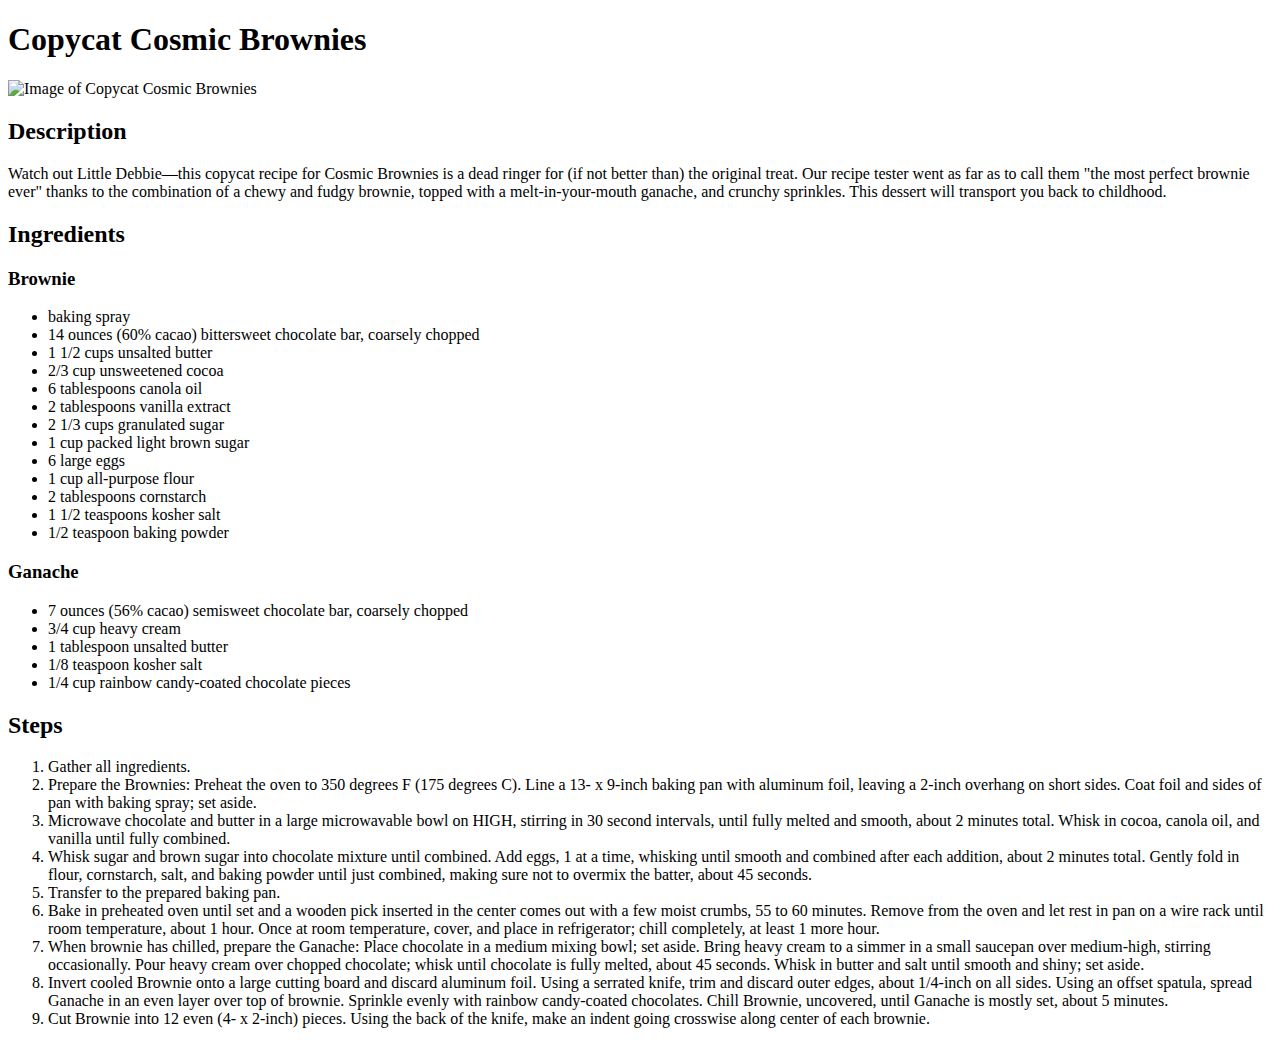
==== recipes/cosmic_brownies.html @ c13da474 "feat: Add html files of index and recipes" ====
<!DOCTYPE html>
<html lang="en">

<head>
    <meta charset="UTF-8">
    <meta name="viewport" content="width=device-width, initial-scale=1.0">
    <title>Copycat Cosmic Brownies</title>
</head>

<body>
    <h1>Copycat Cosmic Brownies</h1>
    <img src="https://www.allrecipes.com/thmb/iyfZNNm7WSl-1HVUzWjF9SpRST8=/0x512/filters:no_upscale():max_bytes(150000):strip_icc():format(webp)/8551641-CopycatCosmicBrownie_DDMFS-248-4x3-566596741ece4186b38d600960c75502.jpg"
        alt="Image of Copycat Cosmic Brownies">
    <h2>Description</h2>
    <p>Watch out Little Debbie—this copycat recipe for Cosmic Brownies is a dead ringer for (if not better than) the
        original treat. Our recipe tester went as far as to call them "the most perfect brownie ever" thanks to the
        combination of a chewy and fudgy brownie, topped with a melt-in-your-mouth ganache, and crunchy sprinkles. This
        dessert will transport you back to childhood. </p>
    <h2>Ingredients</h2>
    <h3>Brownie</h3>
    <ul>
        <li>baking spray</li>
        <li>14 ounces (60% cacao) bittersweet chocolate bar, coarsely chopped</li>
        <li>1 1/2 cups unsalted butter</li>
        <li>2/3 cup unsweetened cocoa</li>
        <li>6 tablespoons canola oil</li>
        <li>2 tablespoons vanilla extract</li>
        <li>2 1/3 cups granulated sugar</li>
        <li>1 cup packed light brown sugar</li>
        <li>6 large eggs</li>
        <li>1 cup all-purpose flour</li>
        <li>2 tablespoons cornstarch</li>
        <li>1 1/2 teaspoons kosher salt</li>
        <li>1/2 teaspoon baking powder</li>
    </ul>
    <h3>Ganache</h3>
    <ul>
        <li>7 ounces (56% cacao) semisweet chocolate bar, coarsely chopped</li>
        <li>3/4 cup heavy cream</li>
        <li>1 tablespoon unsalted butter</li>
        <li>1/8 teaspoon kosher salt</li>
        <li>1/4 cup rainbow candy-coated chocolate pieces</li>
    </ul>
    <h2>Steps</h2>
    <ol>
        <li>Gather all ingredients.</li>
        <li>Prepare the Brownies: Preheat the oven to 350 degrees F (175 degrees C). Line a 13- x 9-inch baking pan with
            aluminum foil, leaving a 2-inch overhang on short sides. Coat foil and sides of pan with baking spray; set
            aside.</li>
        <li>Microwave chocolate and butter in a large microwavable bowl on HIGH, stirring in 30 second intervals, until
            fully melted and smooth, about 2 minutes total. Whisk in cocoa, canola oil, and vanilla until fully
            combined.</li>
        <li>Whisk sugar and brown sugar into chocolate mixture until combined. Add eggs, 1 at a time, whisking until
            smooth and combined after each addition, about 2 minutes total. Gently fold in flour, cornstarch, salt, and
            baking powder until just combined, making sure not to overmix the batter, about 45 seconds.</li>
        <li>Transfer to the prepared baking pan.</li>
        <li>Bake in preheated oven until set and a wooden pick inserted in the center comes out with a few moist crumbs,
            55 to 60 minutes. Remove from the oven and let rest in pan on a wire rack until room temperature, about 1
            hour. Once at room temperature, cover, and place in refrigerator; chill completely, at least 1 more hour.
        </li>
        <li>When brownie has chilled, prepare the Ganache: Place chocolate in a medium mixing bowl; set aside. Bring
            heavy cream to a simmer in a small saucepan over medium-high, stirring occasionally. Pour heavy cream over
            chopped chocolate; whisk until chocolate is fully melted, about 45 seconds. Whisk in butter and salt until
            smooth and shiny; set aside.</li>
        <li>Invert cooled Brownie onto a large cutting board and discard aluminum foil. Using a serrated knife, trim and
            discard outer edges, about 1/4-inch on all sides. Using an offset spatula, spread Ganache in an even layer
            over top of brownie. Sprinkle evenly with rainbow candy-coated chocolates. Chill Brownie, uncovered, until
            Ganache is mostly set, about 5 minutes.</li>
        <li>Cut Brownie into 12 even (4- x 2-inch) pieces. Using the back of the knife, make an indent going crosswise
            along center of each brownie.</li>
        
    </ol>
</body>

</html>
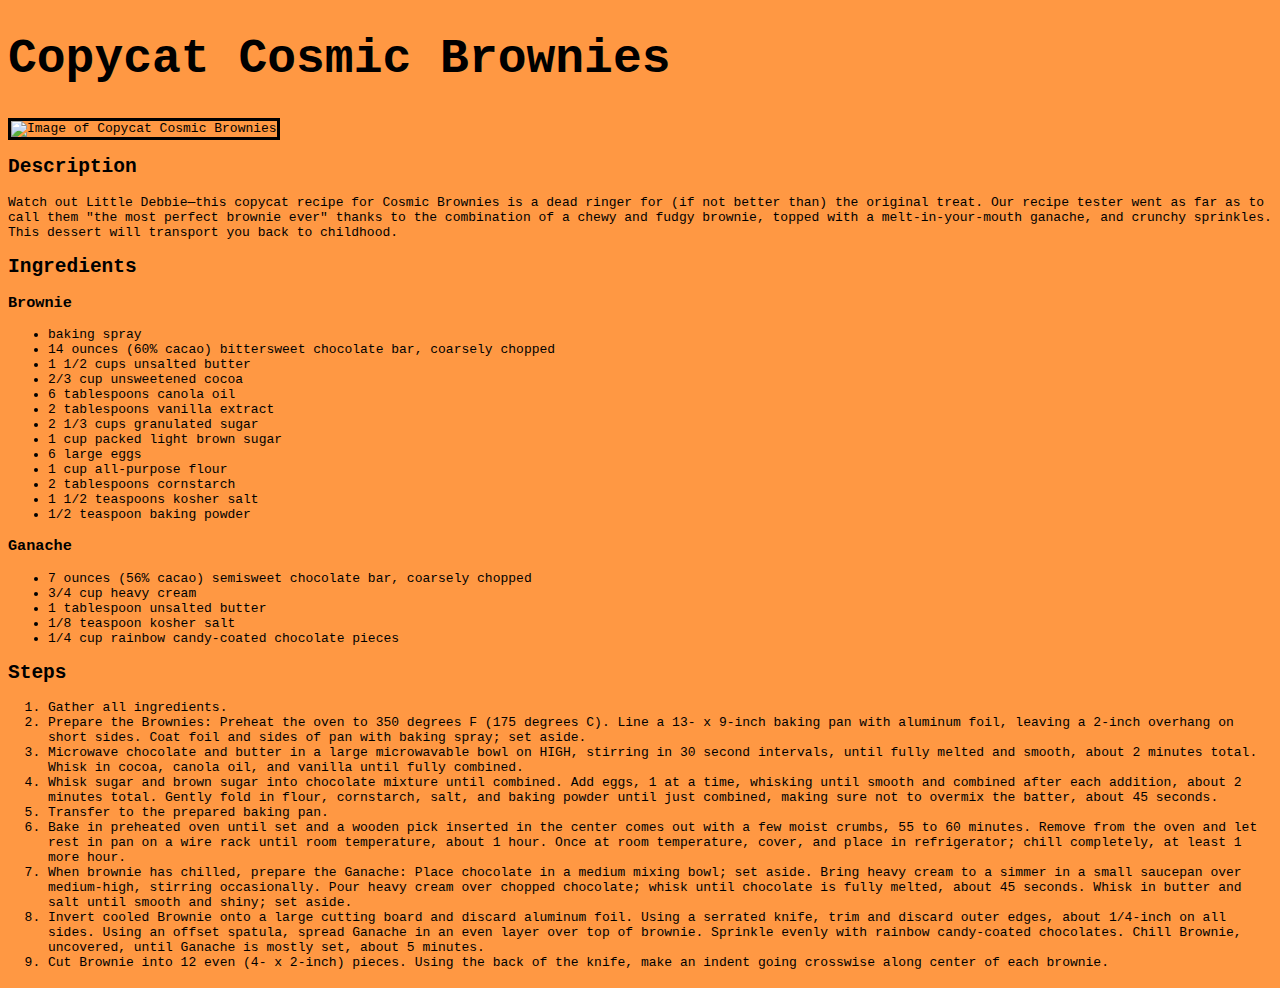
==== commit 5c679f1d: "feat: Add css properties to recipes" ====
--- a/recipes/cosmic_brownies.html
+++ b/recipes/cosmic_brownies.html
@@ -5,10 +5,11 @@
     <meta charset="UTF-8">
     <meta name="viewport" content="width=device-width, initial-scale=1.0">
     <title>Copycat Cosmic Brownies</title>
+    <link rel="stylesheet" href="../style.css">
 </head>
 
 <body>
-    <h1>Copycat Cosmic Brownies</h1>
+    <h1 class="title" id="recipe">Copycat Cosmic Brownies</h1>
     <img src="https://www.allrecipes.com/thmb/iyfZNNm7WSl-1HVUzWjF9SpRST8=/0x512/filters:no_upscale():max_bytes(150000):strip_icc():format(webp)/8551641-CopycatCosmicBrownie_DDMFS-248-4x3-566596741ece4186b38d600960c75502.jpg"
         alt="Image of Copycat Cosmic Brownies">
     <h2>Description</h2>
--- a/style.css
+++ b/style.css
@@ -0,0 +1,30 @@
+body {
+    font-family: monospace;
+    background-color: rgb(255, 152, 67);
+}
+
+.title {
+    font-size: 48px;
+    text-align: center;
+    color: rgb(255, 221, 149);
+}
+
+#recipe {
+    text-align: left;
+    color: black;
+}
+
+.recipes {
+    font-size: 20px;
+    color: rgb(255, 221, 149);
+}
+
+.r-text {
+    color: rgb(255, 221, 149);
+}
+
+img {
+    border: 3px solid black;
+}
+
+
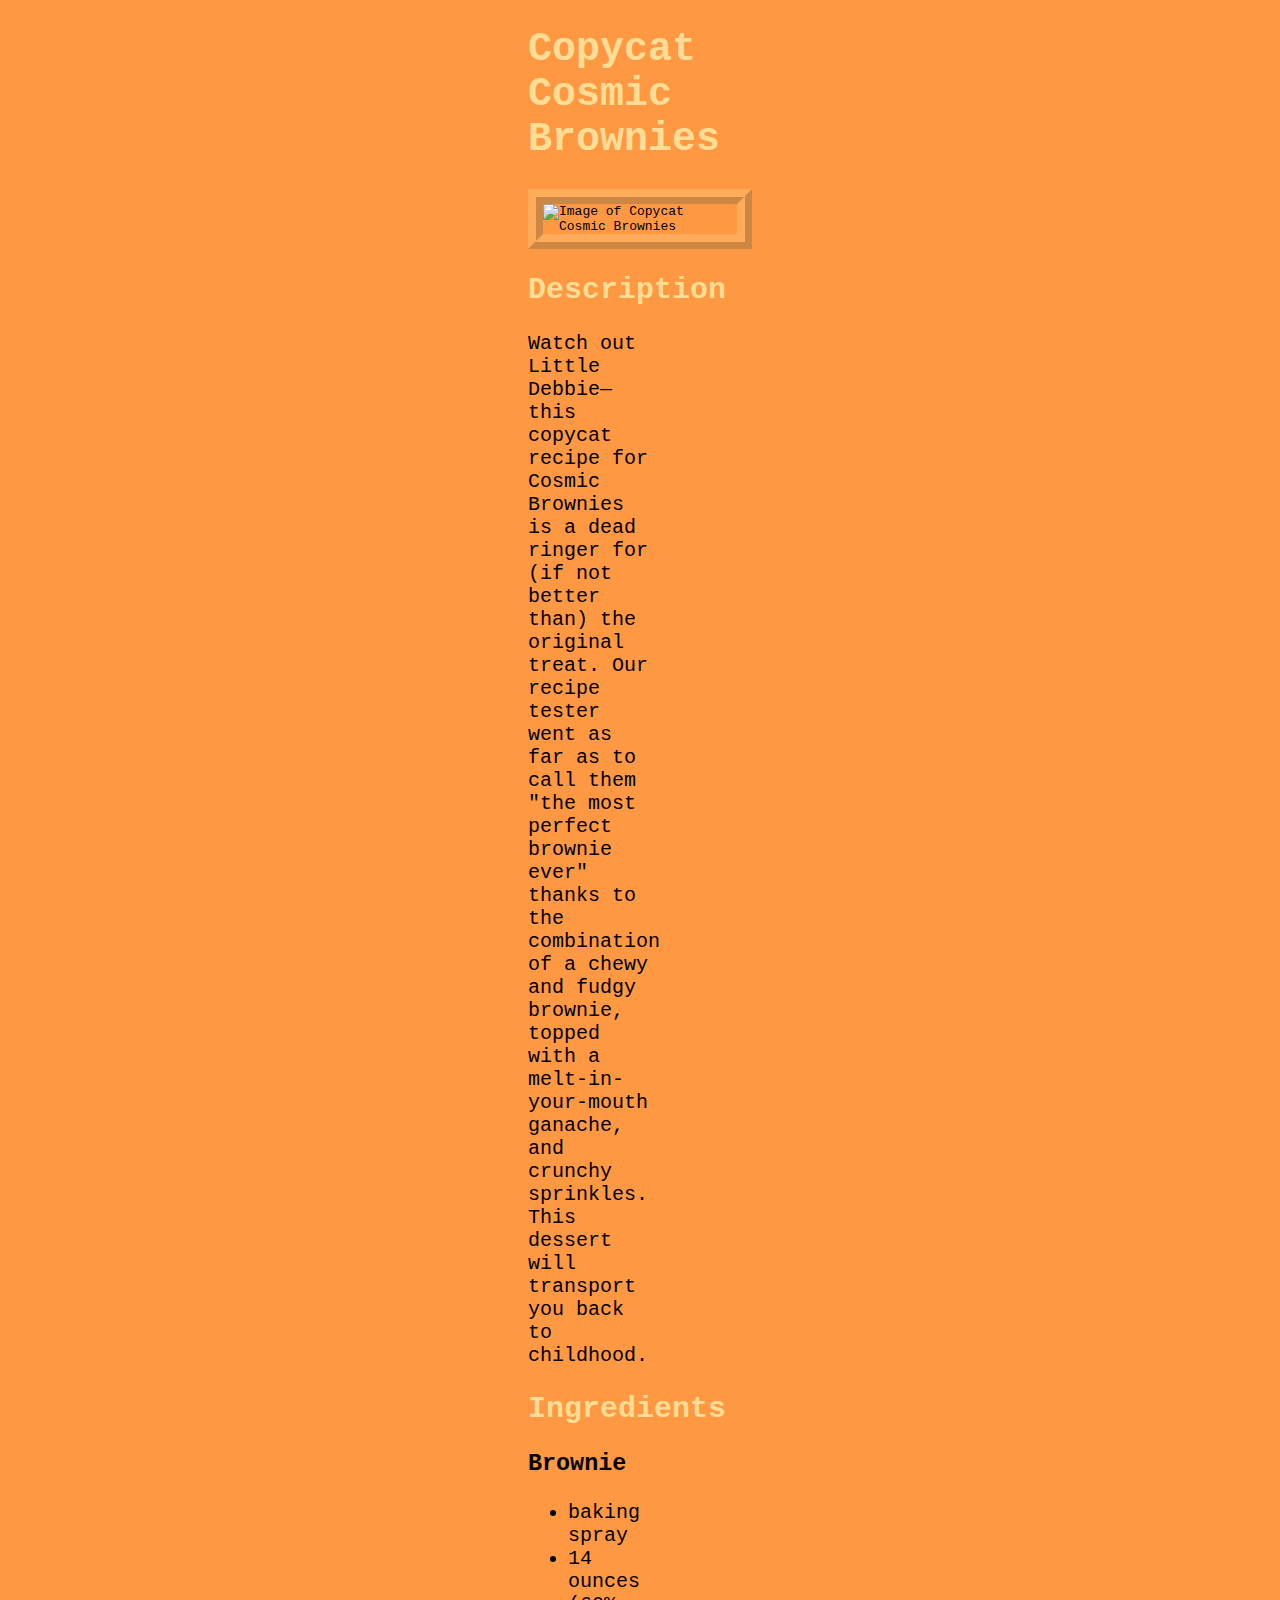
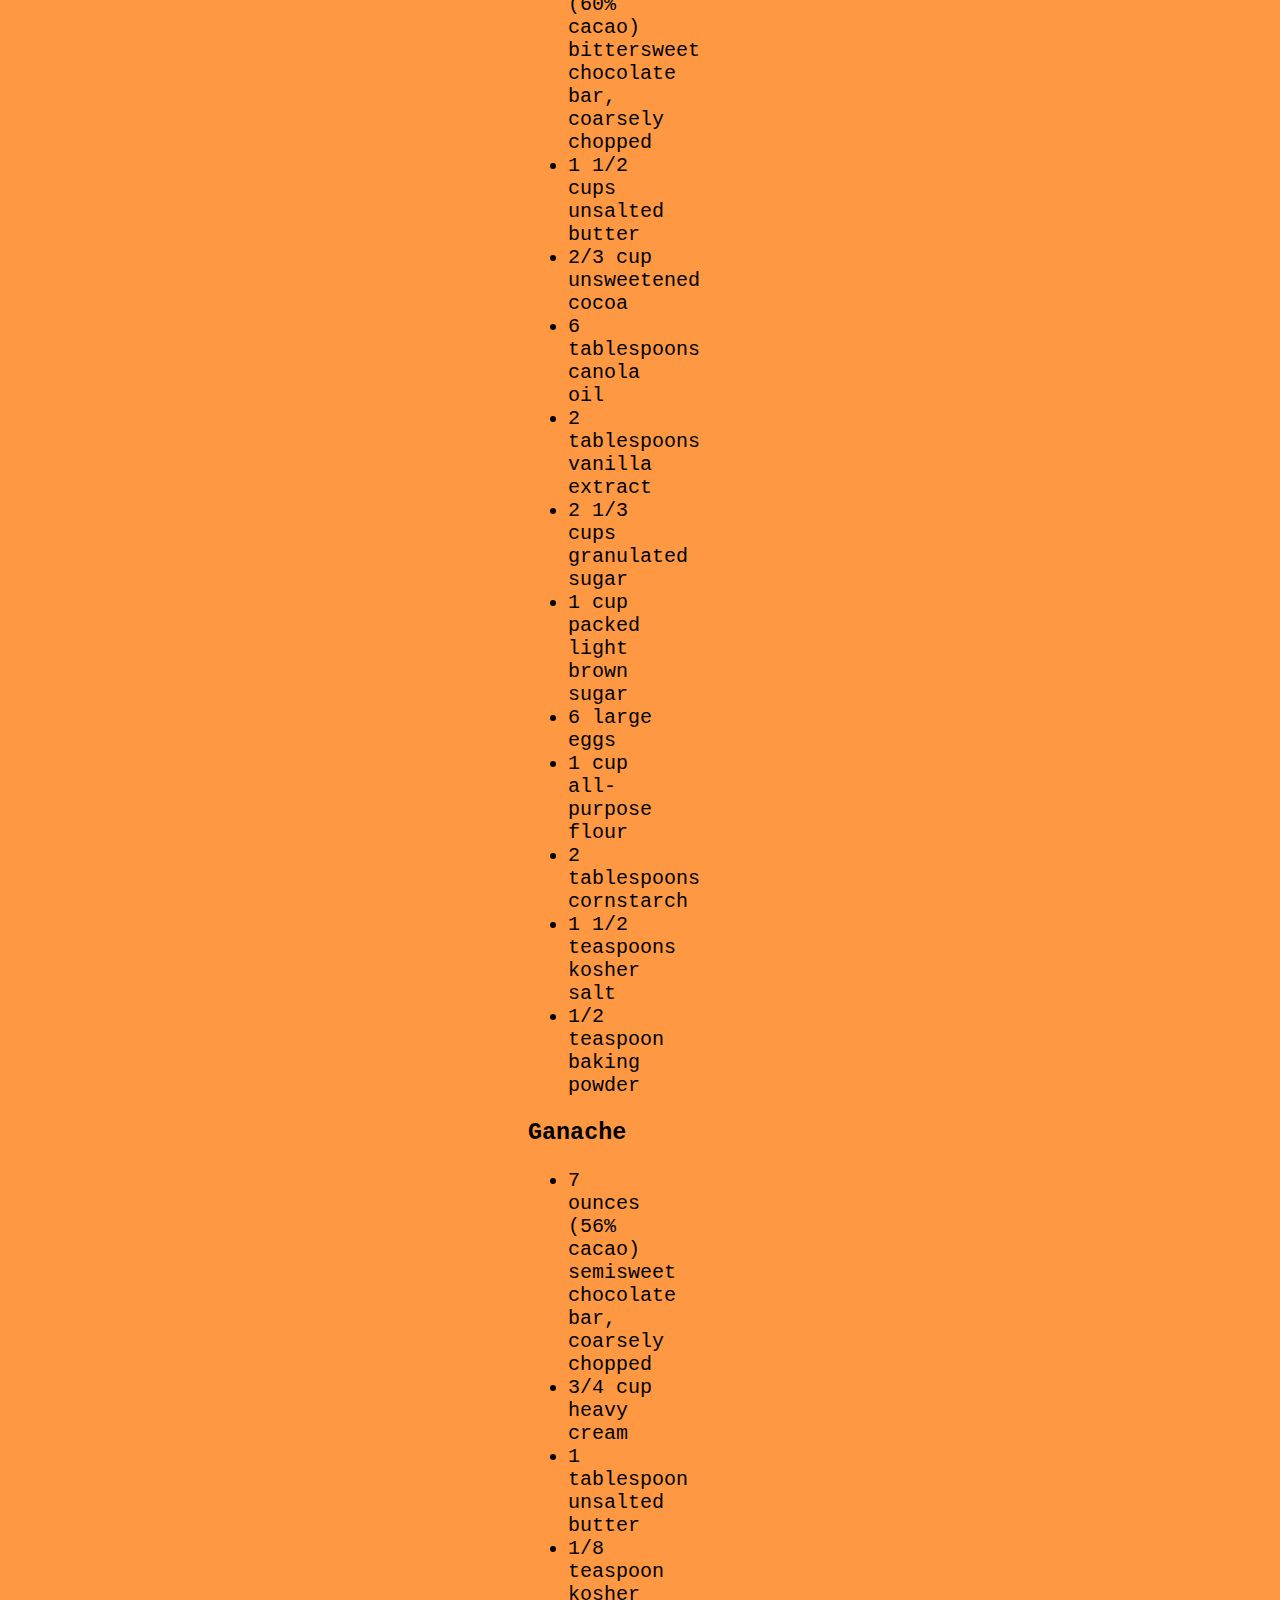
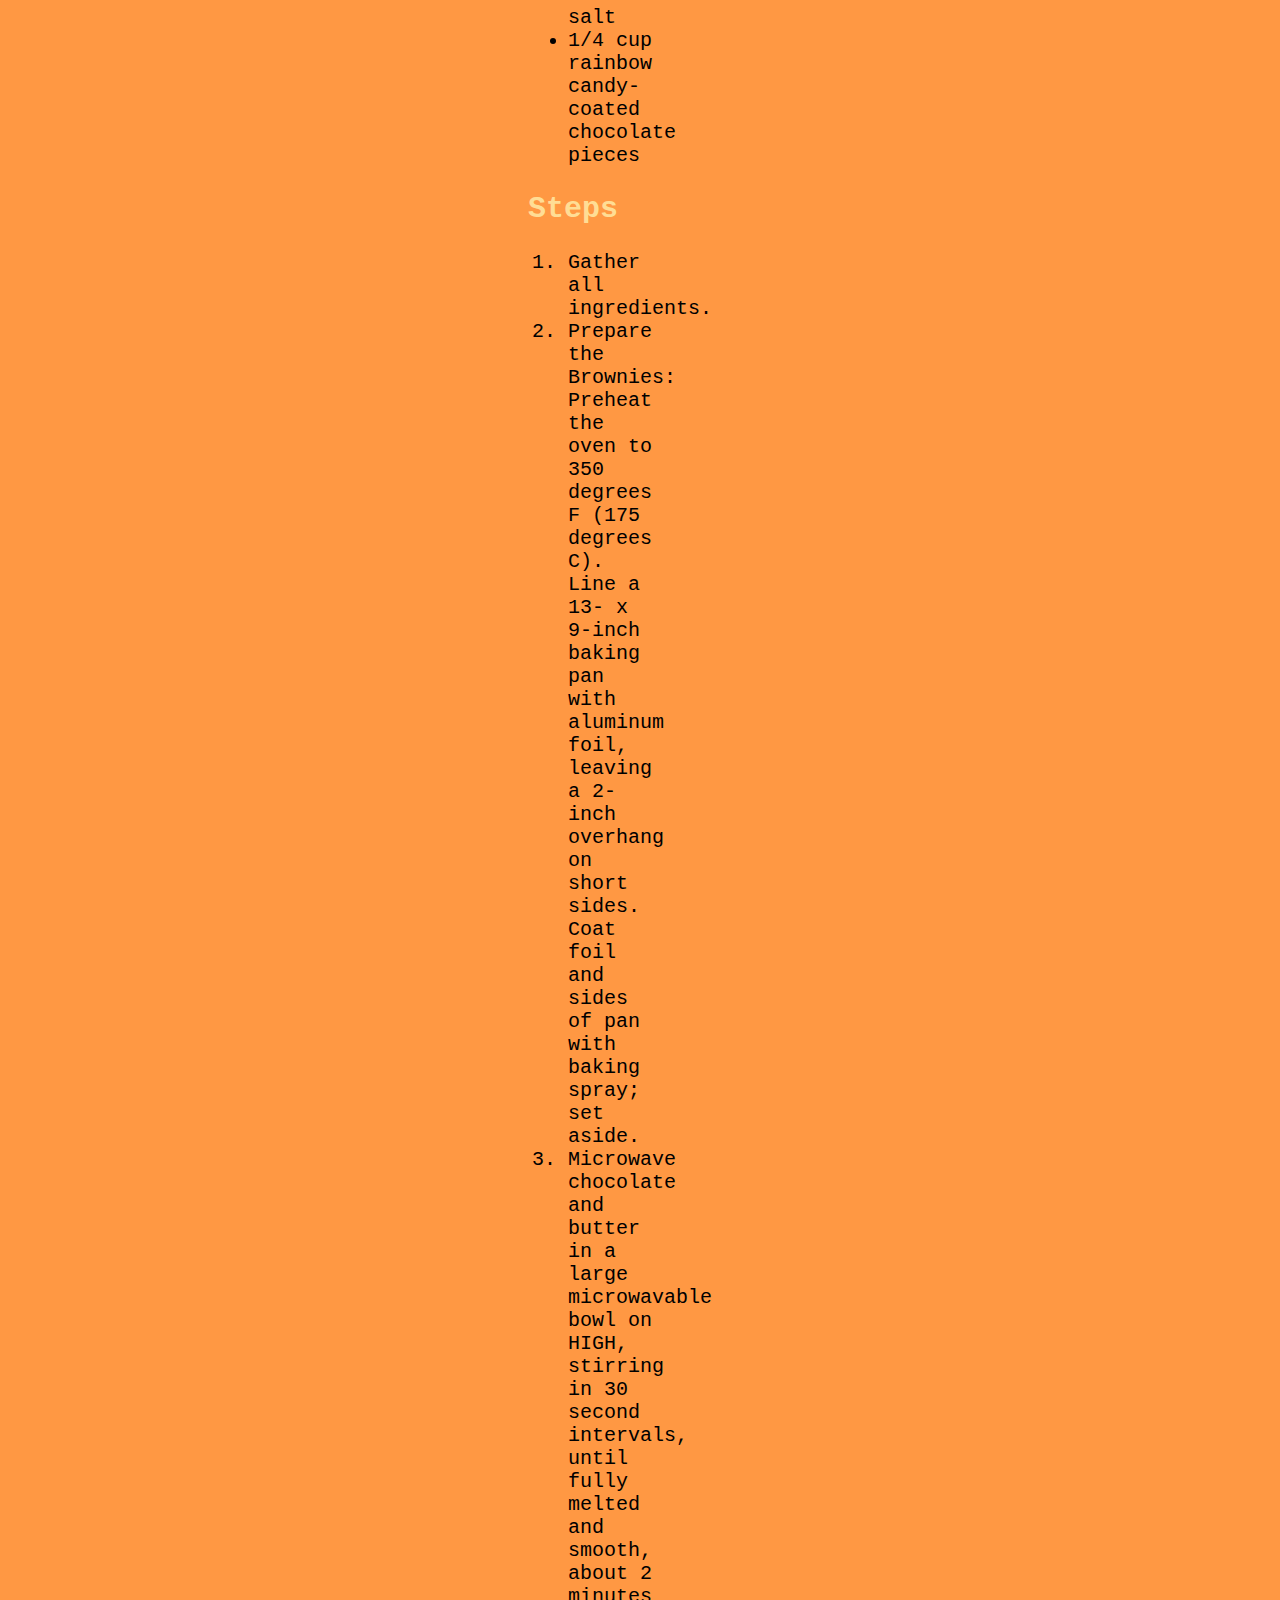
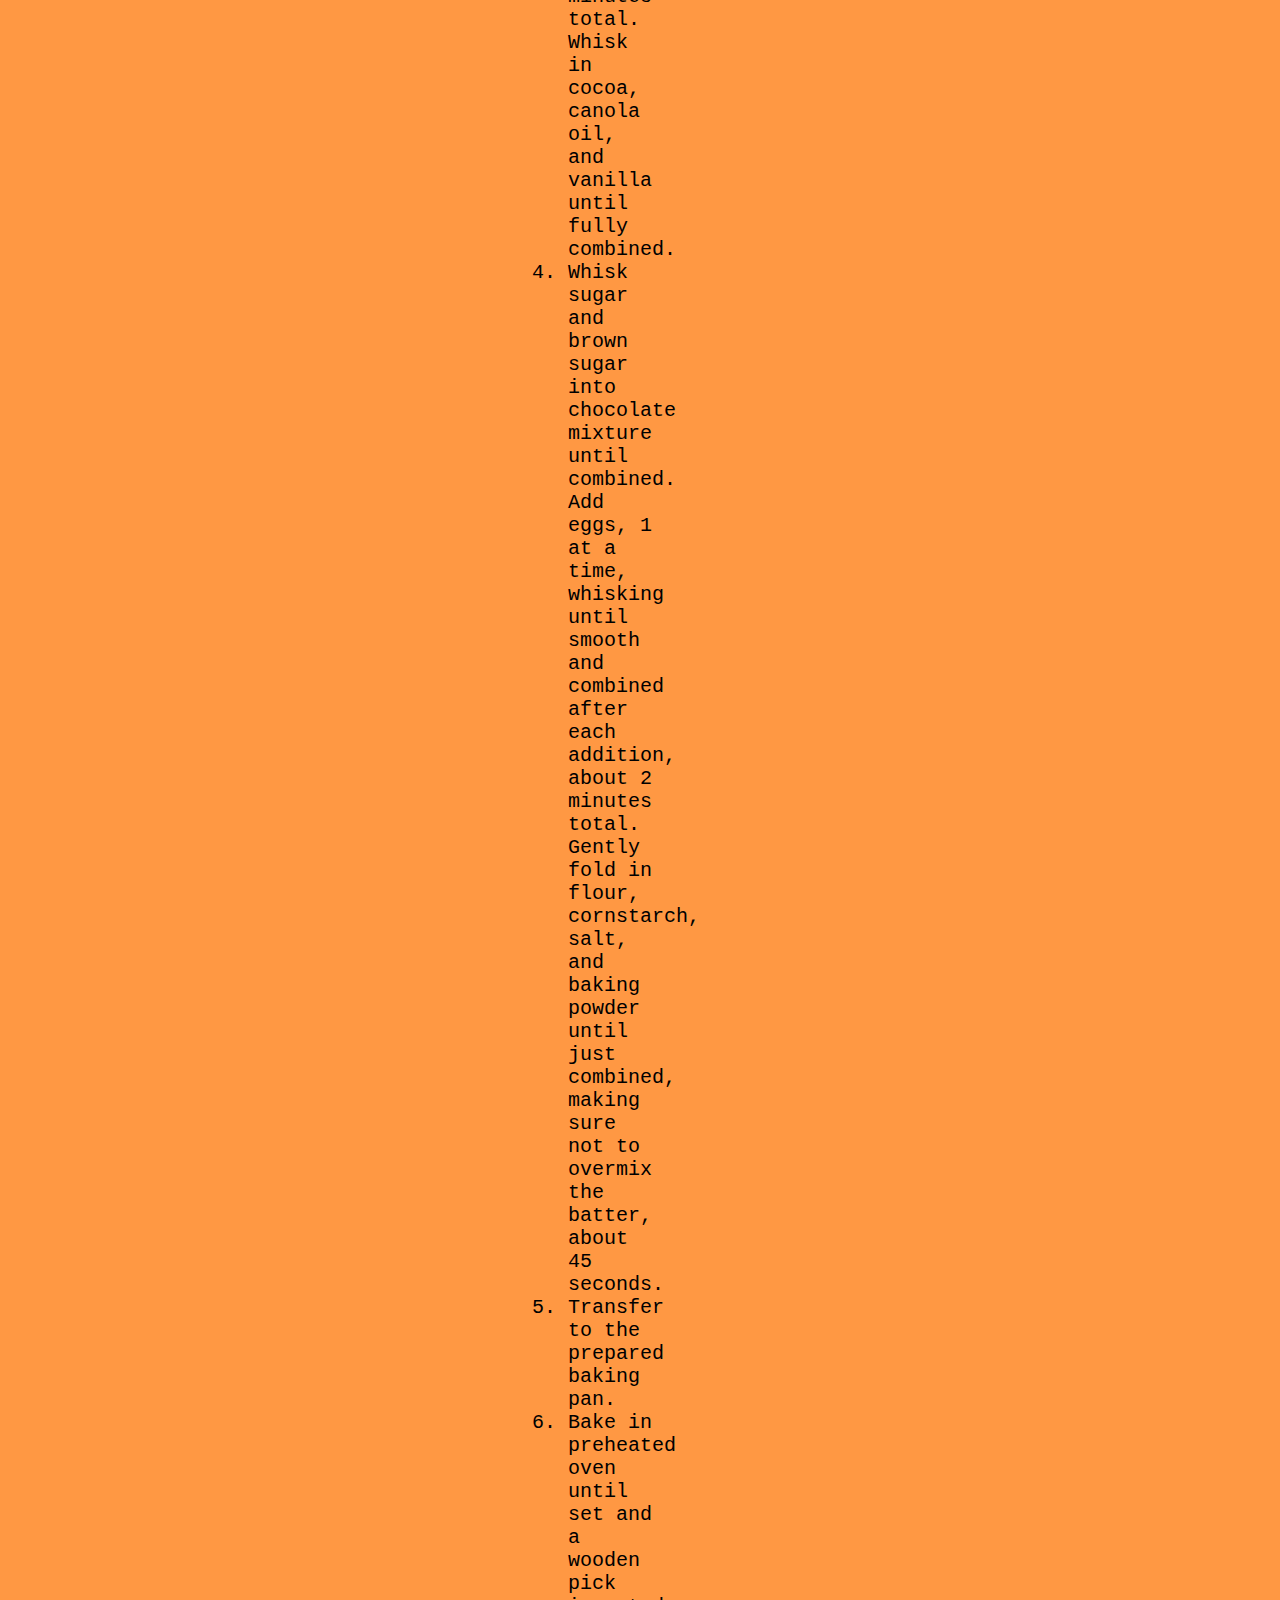
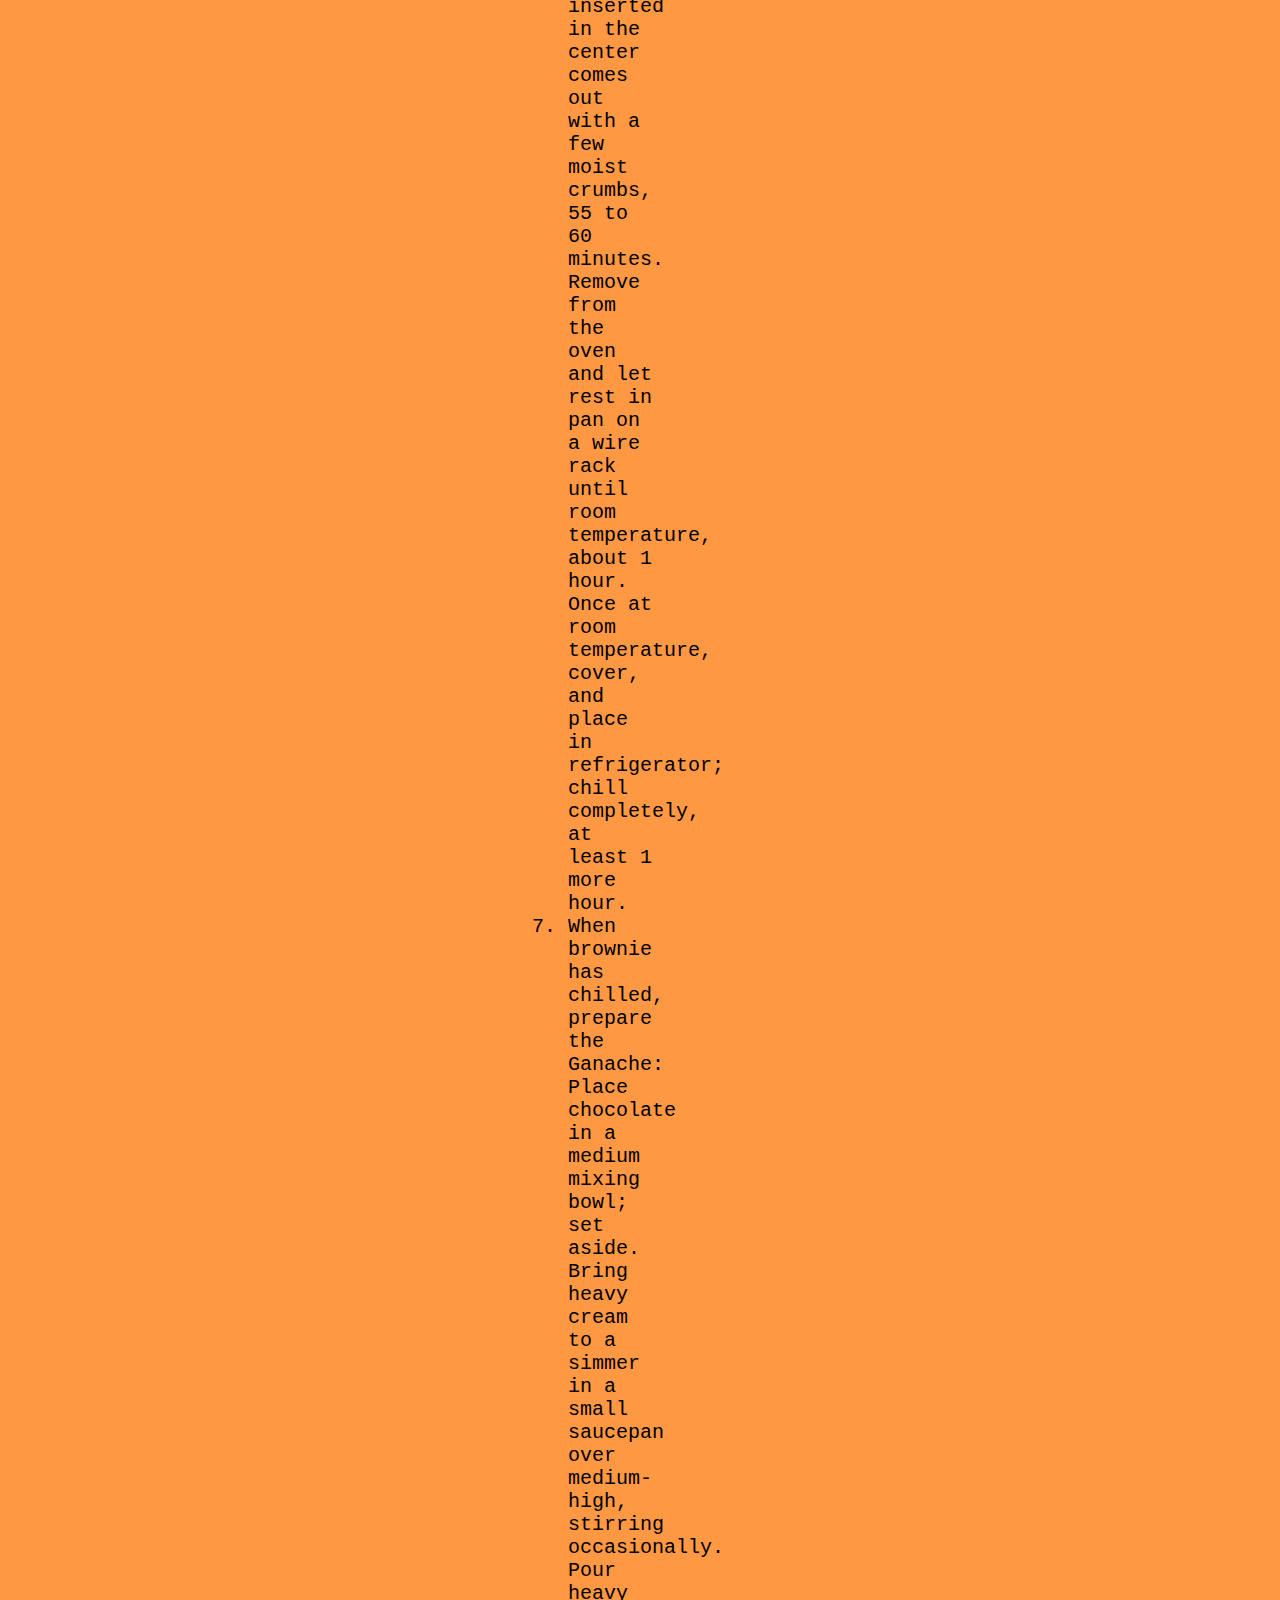
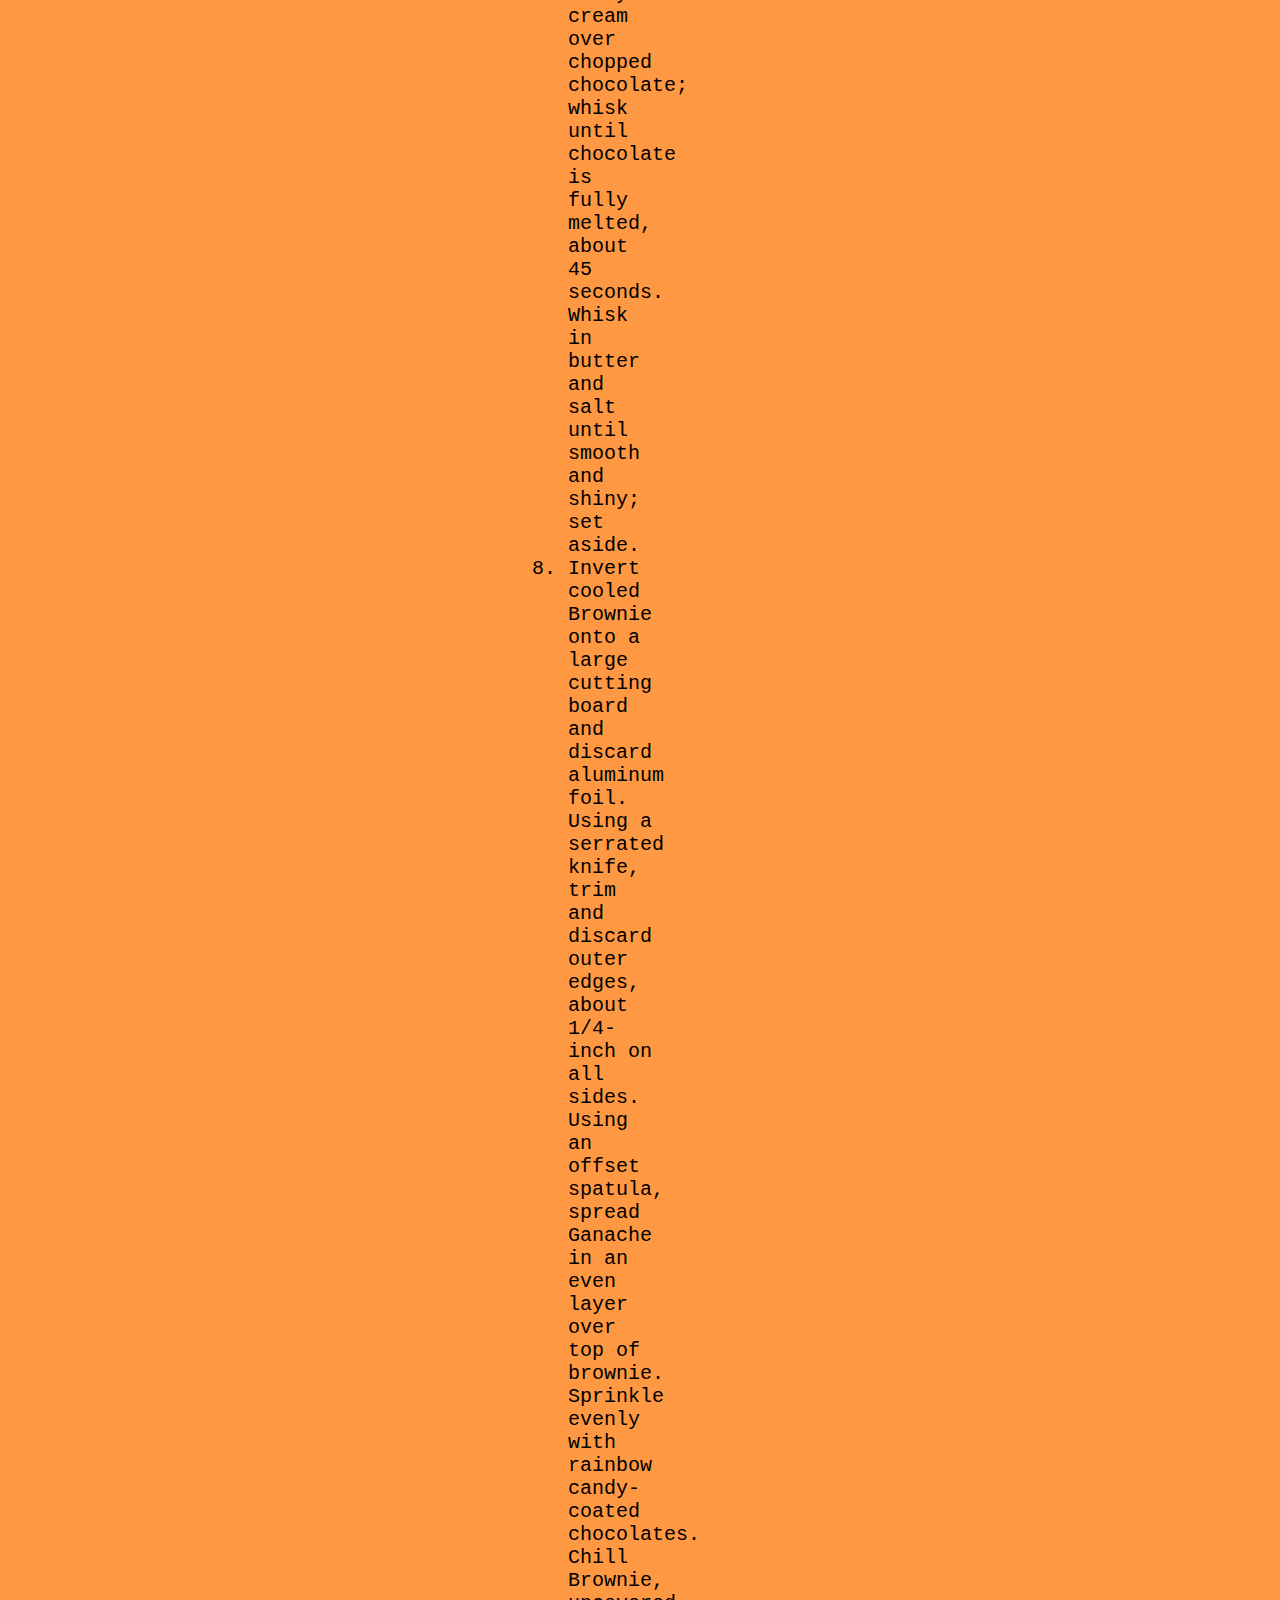
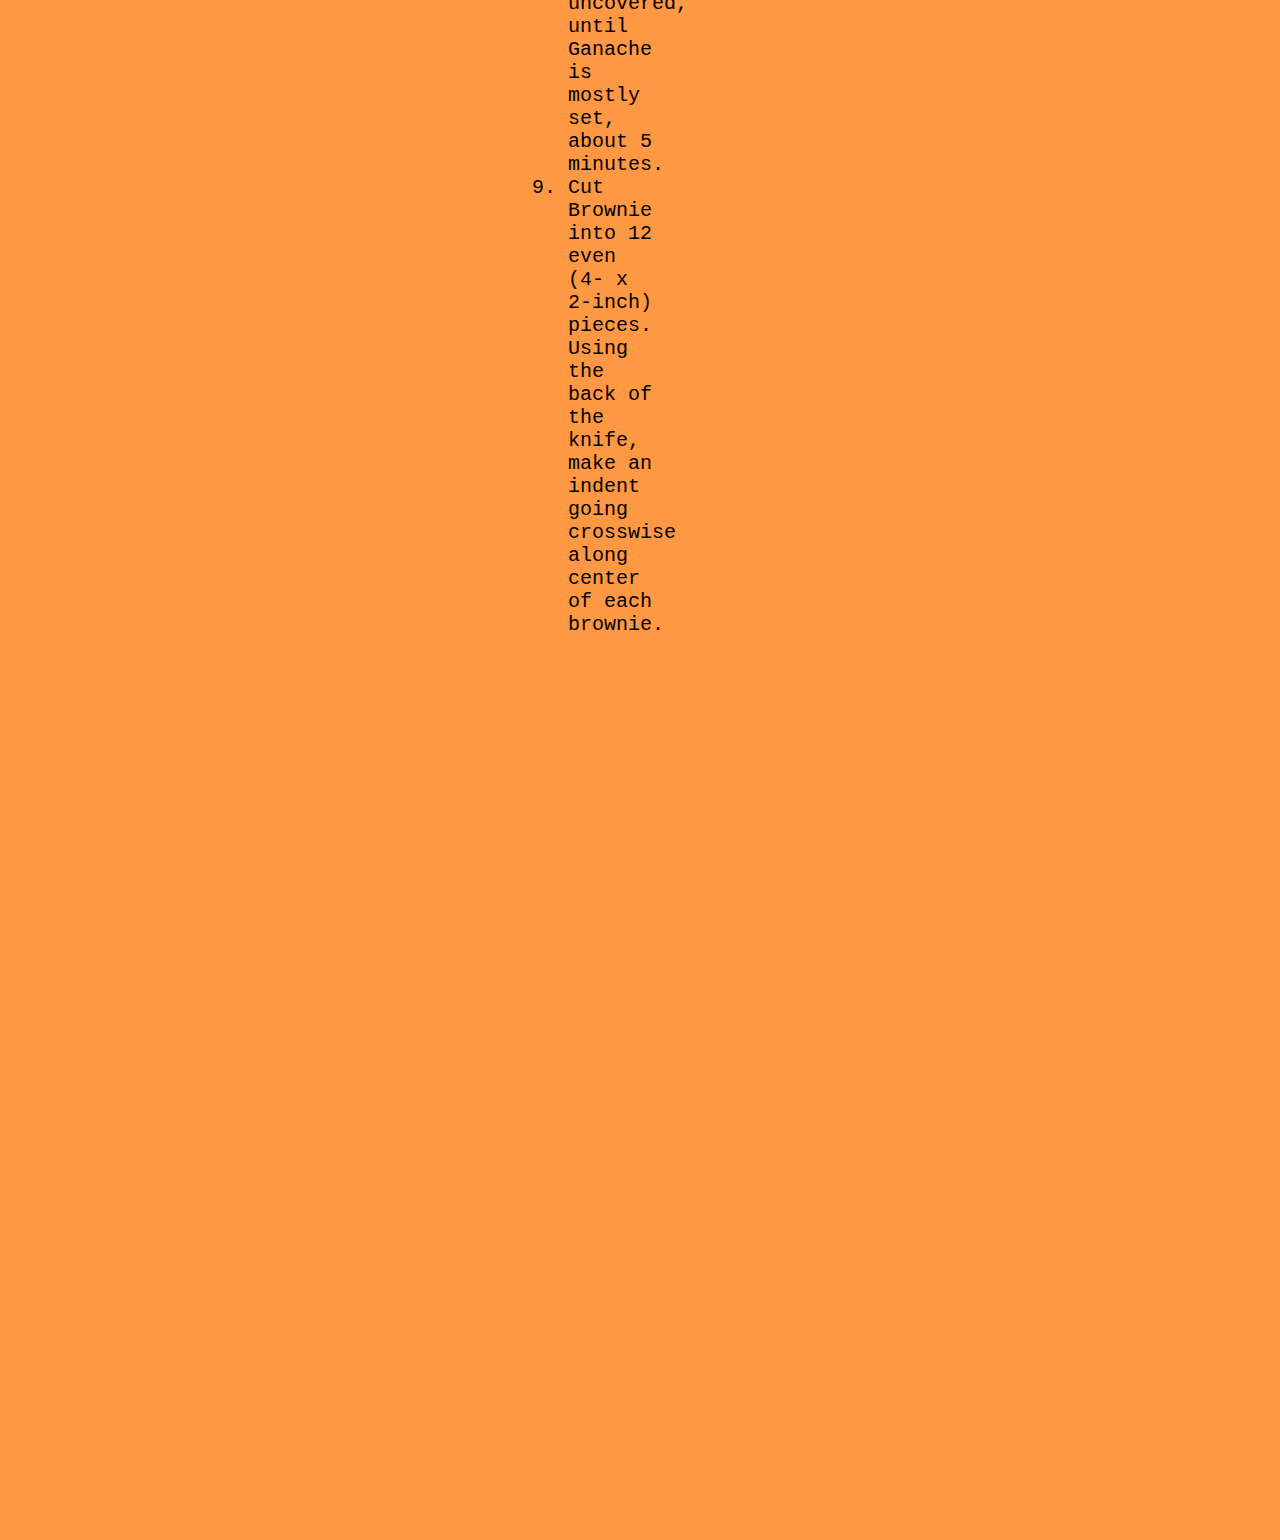
==== commit b8346866: "feat: Add new css styles for pages" ====
--- a/recipes/cosmic_brownies.html
+++ b/recipes/cosmic_brownies.html
@@ -1,76 +1,119 @@
 <!DOCTYPE html>
 <html lang="en">
+  <head>
+    <meta charset="UTF-8" />
+    <meta name="viewport" content="width=device-width, initial-scale=1.0" />
+    <title>Copycat Cosmic Brownies</title>
+    <link rel="stylesheet" href="./style.css" />
+  </head>
 
-<head>
-    <meta charset="UTF-8">
-    <meta name="viewport" content="width=device-width, initial-scale=1.0">
-    <title>Copycat Cosmic Brownies</title>
-    <link rel="stylesheet" href="../style.css">
-</head>
+  <body>
+    <div class="recipe">
+      <h1 class="title" id="recipe">Copycat Cosmic Brownies</h1>
+      <img
+        src="https://www.allrecipes.com/thmb/iyfZNNm7WSl-1HVUzWjF9SpRST8=/0x512/filters:no_upscale():max_bytes(150000):strip_icc():format(webp)/8551641-CopycatCosmicBrownie_DDMFS-248-4x3-566596741ece4186b38d600960c75502.jpg"
+        alt="Image of Copycat Cosmic Brownies"
+      />
+      <div class="recipe-block">
+        <div>
+          <h2>Description</h2>
+          <p>
+            Watch out Little Debbie—this copycat recipe for Cosmic Brownies is a
+            dead ringer for (if not better than) the original treat. Our recipe
+            tester went as far as to call them "the most perfect brownie ever"
+            thanks to the combination of a chewy and fudgy brownie, topped with
+            a melt-in-your-mouth ganache, and crunchy sprinkles. This dessert
+            will transport you back to childhood.
+          </p>
+        </div>
 
-<body>
-    <h1 class="title" id="recipe">Copycat Cosmic Brownies</h1>
-    <img src="https://www.allrecipes.com/thmb/iyfZNNm7WSl-1HVUzWjF9SpRST8=/0x512/filters:no_upscale():max_bytes(150000):strip_icc():format(webp)/8551641-CopycatCosmicBrownie_DDMFS-248-4x3-566596741ece4186b38d600960c75502.jpg"
-        alt="Image of Copycat Cosmic Brownies">
-    <h2>Description</h2>
-    <p>Watch out Little Debbie—this copycat recipe for Cosmic Brownies is a dead ringer for (if not better than) the
-        original treat. Our recipe tester went as far as to call them "the most perfect brownie ever" thanks to the
-        combination of a chewy and fudgy brownie, topped with a melt-in-your-mouth ganache, and crunchy sprinkles. This
-        dessert will transport you back to childhood. </p>
-    <h2>Ingredients</h2>
-    <h3>Brownie</h3>
-    <ul>
-        <li>baking spray</li>
-        <li>14 ounces (60% cacao) bittersweet chocolate bar, coarsely chopped</li>
-        <li>1 1/2 cups unsalted butter</li>
-        <li>2/3 cup unsweetened cocoa</li>
-        <li>6 tablespoons canola oil</li>
-        <li>2 tablespoons vanilla extract</li>
-        <li>2 1/3 cups granulated sugar</li>
-        <li>1 cup packed light brown sugar</li>
-        <li>6 large eggs</li>
-        <li>1 cup all-purpose flour</li>
-        <li>2 tablespoons cornstarch</li>
-        <li>1 1/2 teaspoons kosher salt</li>
-        <li>1/2 teaspoon baking powder</li>
-    </ul>
-    <h3>Ganache</h3>
-    <ul>
-        <li>7 ounces (56% cacao) semisweet chocolate bar, coarsely chopped</li>
-        <li>3/4 cup heavy cream</li>
-        <li>1 tablespoon unsalted butter</li>
-        <li>1/8 teaspoon kosher salt</li>
-        <li>1/4 cup rainbow candy-coated chocolate pieces</li>
-    </ul>
-    <h2>Steps</h2>
-    <ol>
-        <li>Gather all ingredients.</li>
-        <li>Prepare the Brownies: Preheat the oven to 350 degrees F (175 degrees C). Line a 13- x 9-inch baking pan with
-            aluminum foil, leaving a 2-inch overhang on short sides. Coat foil and sides of pan with baking spray; set
-            aside.</li>
-        <li>Microwave chocolate and butter in a large microwavable bowl on HIGH, stirring in 30 second intervals, until
-            fully melted and smooth, about 2 minutes total. Whisk in cocoa, canola oil, and vanilla until fully
-            combined.</li>
-        <li>Whisk sugar and brown sugar into chocolate mixture until combined. Add eggs, 1 at a time, whisking until
-            smooth and combined after each addition, about 2 minutes total. Gently fold in flour, cornstarch, salt, and
-            baking powder until just combined, making sure not to overmix the batter, about 45 seconds.</li>
-        <li>Transfer to the prepared baking pan.</li>
-        <li>Bake in preheated oven until set and a wooden pick inserted in the center comes out with a few moist crumbs,
-            55 to 60 minutes. Remove from the oven and let rest in pan on a wire rack until room temperature, about 1
-            hour. Once at room temperature, cover, and place in refrigerator; chill completely, at least 1 more hour.
-        </li>
-        <li>When brownie has chilled, prepare the Ganache: Place chocolate in a medium mixing bowl; set aside. Bring
-            heavy cream to a simmer in a small saucepan over medium-high, stirring occasionally. Pour heavy cream over
-            chopped chocolate; whisk until chocolate is fully melted, about 45 seconds. Whisk in butter and salt until
-            smooth and shiny; set aside.</li>
-        <li>Invert cooled Brownie onto a large cutting board and discard aluminum foil. Using a serrated knife, trim and
-            discard outer edges, about 1/4-inch on all sides. Using an offset spatula, spread Ganache in an even layer
-            over top of brownie. Sprinkle evenly with rainbow candy-coated chocolates. Chill Brownie, uncovered, until
-            Ganache is mostly set, about 5 minutes.</li>
-        <li>Cut Brownie into 12 even (4- x 2-inch) pieces. Using the back of the knife, make an indent going crosswise
-            along center of each brownie.</li>
-        
-    </ol>
-</body>
+        <div>
+          <h2>Ingredients</h2>
+          <h3>Brownie</h3>
+          <ul>
+            <li>baking spray</li>
+            <li>
+              14 ounces (60% cacao) bittersweet chocolate bar, coarsely chopped
+            </li>
+            <li>1 1/2 cups unsalted butter</li>
+            <li>2/3 cup unsweetened cocoa</li>
+            <li>6 tablespoons canola oil</li>
+            <li>2 tablespoons vanilla extract</li>
+            <li>2 1/3 cups granulated sugar</li>
+            <li>1 cup packed light brown sugar</li>
+            <li>6 large eggs</li>
+            <li>1 cup all-purpose flour</li>
+            <li>2 tablespoons cornstarch</li>
+            <li>1 1/2 teaspoons kosher salt</li>
+            <li>1/2 teaspoon baking powder</li>
+          </ul>
+          <h3>Ganache</h3>
+          <ul>
+            <li>
+              7 ounces (56% cacao) semisweet chocolate bar, coarsely chopped
+            </li>
+            <li>3/4 cup heavy cream</li>
+            <li>1 tablespoon unsalted butter</li>
+            <li>1/8 teaspoon kosher salt</li>
+            <li>1/4 cup rainbow candy-coated chocolate pieces</li>
+          </ul>
+        </div>
 
-</html>+        <div>
+          <h2>Steps</h2>
+          <ol>
+            <li>Gather all ingredients.</li>
+            <li>
+              Prepare the Brownies: Preheat the oven to 350 degrees F (175
+              degrees C). Line a 13- x 9-inch baking pan with aluminum foil,
+              leaving a 2-inch overhang on short sides. Coat foil and sides of
+              pan with baking spray; set aside.
+            </li>
+            <li>
+              Microwave chocolate and butter in a large microwavable bowl on
+              HIGH, stirring in 30 second intervals, until fully melted and
+              smooth, about 2 minutes total. Whisk in cocoa, canola oil, and
+              vanilla until fully combined.
+            </li>
+            <li>
+              Whisk sugar and brown sugar into chocolate mixture until combined.
+              Add eggs, 1 at a time, whisking until smooth and combined after
+              each addition, about 2 minutes total. Gently fold in flour,
+              cornstarch, salt, and baking powder until just combined, making
+              sure not to overmix the batter, about 45 seconds.
+            </li>
+            <li>Transfer to the prepared baking pan.</li>
+            <li>
+              Bake in preheated oven until set and a wooden pick inserted in the
+              center comes out with a few moist crumbs, 55 to 60 minutes. Remove
+              from the oven and let rest in pan on a wire rack until room
+              temperature, about 1 hour. Once at room temperature, cover, and
+              place in refrigerator; chill completely, at least 1 more hour.
+            </li>
+            <li>
+              When brownie has chilled, prepare the Ganache: Place chocolate in
+              a medium mixing bowl; set aside. Bring heavy cream to a simmer in
+              a small saucepan over medium-high, stirring occasionally. Pour
+              heavy cream over chopped chocolate; whisk until chocolate is fully
+              melted, about 45 seconds. Whisk in butter and salt until smooth
+              and shiny; set aside.
+            </li>
+            <li>
+              Invert cooled Brownie onto a large cutting board and discard
+              aluminum foil. Using a serrated knife, trim and discard outer
+              edges, about 1/4-inch on all sides. Using an offset spatula,
+              spread Ganache in an even layer over top of brownie. Sprinkle
+              evenly with rainbow candy-coated chocolates. Chill Brownie,
+              uncovered, until Ganache is mostly set, about 5 minutes.
+            </li>
+            <li>
+              Cut Brownie into 12 even (4- x 2-inch) pieces. Using the back of
+              the knife, make an indent going crosswise along center of each
+              brownie.
+            </li>
+          </ol>
+        </div>
+      </div>
+    </div>
+  </body>
+</html>
--- a/recipes/style.css
+++ b/recipes/style.css
@@ -0,0 +1,27 @@
+body {
+  font-family: monospace;
+  background-color: rgb(255, 152, 67);
+}
+
+.recipe {
+  margin: 0 10em;
+  padding: 0 30em;
+}
+
+.title {
+  font-size: 40px;
+  color: rgb(255, 221, 149);
+}
+
+img {
+  border: 4mm ridge rgba(255, 185, 105, 0.589);
+}
+
+.recipe-block {
+  padding-right: 100px;
+  font-size: 20px;
+}
+
+h2 {
+  color: rgb(255, 221, 149);
+}
